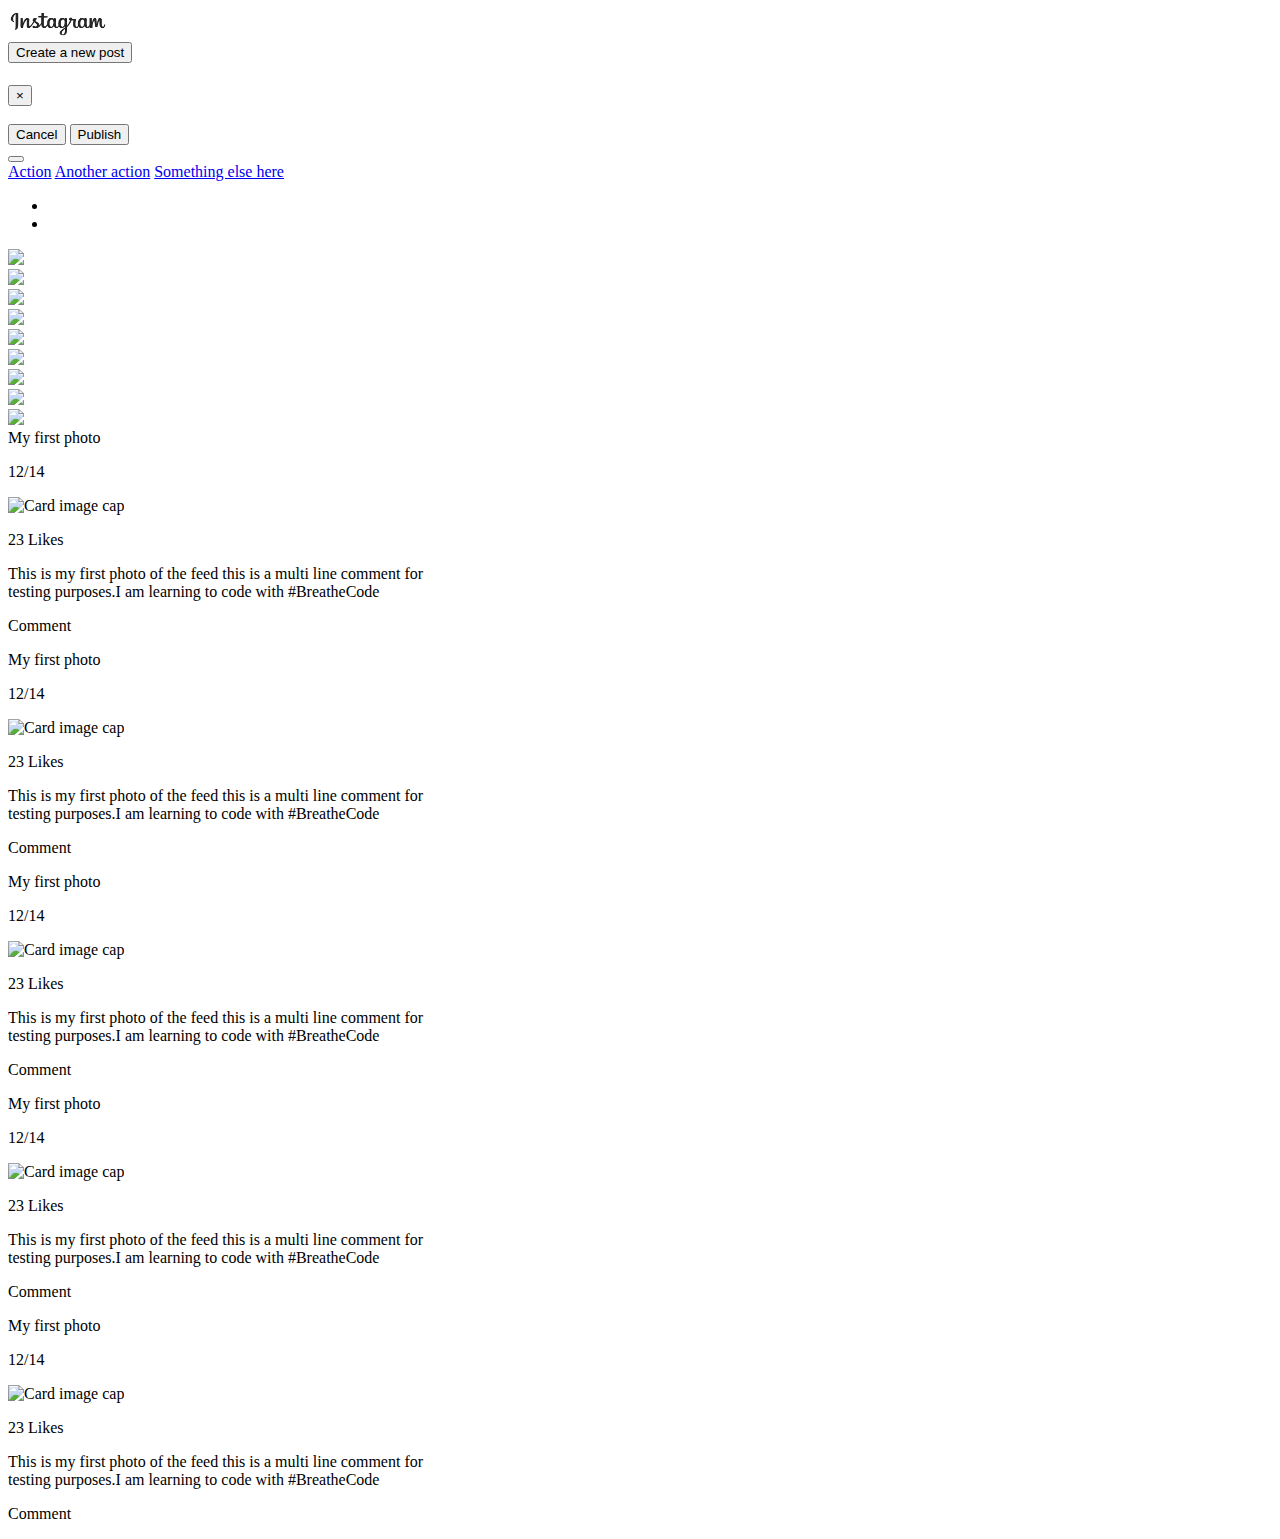
==== public/index.html @ d4eb4328 "first commit" ====
<!DOCTYPE html>
<!-- HTML5 Hello world by kirupa - http://www.kirupa.com/html5/getting_your_feet_wet_html5_pg1.htm -->
<html lang="en-us">

<head>
<meta charset="utf-8">
<title>instagram bootstrap</title>
<link rel="stylesheet" href="styles.css" type="text/css" />
<link rel="stylesheet" href="https://stackpath.bootstrapcdn.com/bootstrap/4.1.3/css/bootstrap.min.css" integrity="sha384-MCw98/SFnGE8fJT3GXwEOngsV7Zt27NXFoaoApmYm81iuXoPkFOJwJ8ERdknLPMO" crossorigin="anonymous">
<link rel="stylesheet" href="https://use.fontawesome.com/releases/v5.4.2/css/all.css" integrity="sha384-/rXc/GQVaYpyDdyxK+ecHPVYJSN9bmVFBvjA/9eOB+pb3F2w2N6fc5qB9Ew5yIns" crossorigin="anonymous">
</head>

<body>
<!-- Navbar -->
<nav class="navbar navbar-light bg-light">
  <a class="navbar-brand" href="#">
    <img src="[data-uri]" width="100" height="30" class="d-inline-block align-top" alt="">
  </a>
 <!-- Create a new post button -->
 <div class="two-buttons-container float-right ">
<button type="button" class="btn btn-success" data-toggle="modal" data-target="#exampleModal">
  Create a new post
</button>  

<!-- Create a new modal -->
<div class="modal fade" id="exampleModal" tabindex="-1" role="dialog" aria-labelledby="exampleModalLabel" aria-hidden="true">
  <div class="modal-dialog" role="document">
    <div class="modal-content">
      <div class="modal-header">
        <h5 class="modal-title" id="exampleModalLabel"></h5>
        <button type="button" class="close" data-dismiss="modal" aria-label="Close">
          <span aria-hidden="true">&times;</span>
        </button>
      </div>
      <div class="modal-body">
        <i class="fas fa-camera"></i><i class="fas fa-map-marker-alt" style="margin-left:3px;"></i>
      </div>
      <div class="modal-footer">
        <button type="button" class="btn btn-white" data-dismiss="modal">Cancel</button>
        <button type="button" class="btn btn-success">Publish</button>
      </div>
    </div>
  </div>
</div>

<div class="dropdown">
  <button class="btn btn-light dropdown-toggle" type="button" id="dropdownMenuButton" data-toggle="dropdown" aria-haspopup="true" aria-expanded="false">
    <i class="fas fa-cog"></i>
  </button>
  <div class="dropdown-menu" aria-labelledby="dropdownMenuButton">
    <a class="dropdown-item" href="#">Action</a>
    <a class="dropdown-item" href="#">Another action</a>
    <a class="dropdown-item" href="#">Something else here</a>
  </div>
</div>
</div>
</nav>
<!--End of navbar -->

<ul class="nav nav-pills mb-3 justify-content-center" id="pills-tab" role="tablist">
  <li class="nav-item">
    <a class="nav-link active" id="pills-home-tab" data-toggle="pill" href="#pills-home" role="tab" aria-controls="pills-home" aria-selected="true"><i class="fas fa-grip-horizontal"></i></a>
  </li>
  <li class="nav-item">
    <a class="nav-link" id="pills-profile-tab" data-toggle="pill" href="#pills-profile" role="tab" aria-controls="pills-profile" aria-selected="false"><i class="fas fa-square"></i></a>
  </li>
</ul>
<div class="tab-content" id="pills-tabContent">
  <div class="tab-pane fade show active" id="pills-home" role="tabpanel" aria-labelledby="pills-home-tab">
    <!--GALLERY IMAGES CODE -->
    <div class="row ">
        <div class="col-md-4 "><img class="gallery-image" src="https://bit.ly/2zpgGIR"></img></div>
        <div class="col-md-4 "><img class="gallery-image" src="https://bit.ly/2RDGMzp"></img></div>
        <div class="col-md-4 "><img class="gallery-image" src="https://bit.ly/2DrhsJZ"></img></div>
    </div>
    <div class="row ">
        <div class="col-md-4 "><img class="gallery-image" src="https://bit.ly/2JJbeW8"></img></div>
        <div class="col-md-4 "><img class="gallery-image" src="https://bit.ly/2PLxx2R"></img></div>
        <div class="col-md-4 "><img class="gallery-image" src="https://bit.ly/2qEY6ZD"></img></div>
    </div>
    <div class="row ">
        <div class="col-md-4 "><img class="gallery-image" src="https://bit.ly/2AP8yn8"></img></div>
        <div class="col-md-4 "><img class="gallery-image" src="https://bit.ly/2yWsF17"></img></div>
        <div class="col-md-4 "><img class="gallery-image" src="https://bit.ly/2OsgG0h"></img></div>
    </div>
    
    
    </div>
  <div class="tab-pane fade" id="pills-profile" role="tabpanel" aria-labelledby="pills-profile-tab">
    
    <div class="card" style="width: 450px;">
      <div class="card-header">
        My first photo
        <p class="date">12/14</p>
      </div>
  <img class="card-img-top" src="https://bit.ly/2OsgG0h" alt="Card image cap">
  <div class="card-body">
    <p class="card-text">23 Likes</p>
    <p class="card-text">This is my first photo of the feed this is a multi line comment for testing purposes.I am learning to code with #BreatheCode</p>
    <p class="text-muted"><i class="far fa-heart"></i>Comment</p>
  </div>
</div>

    <div class="card" style="width: 450px;">
      <div class="card-header">
        My first photo
        <p class="date">12/14</p>
      </div>
  <img class="card-img-top" src="https://bit.ly/2OsgG0h" alt="Card image cap">
  <div class="card-body">
    <p class="card-text">23 Likes</p>
    <p class="card-text">This is my first photo of the feed this is a multi line comment for testing purposes.I am learning to code with #BreatheCode</p>
    <p class="text-muted"><i class="far fa-heart"></i>Comment</p>
  </div>
</div>

    <div class="card" style="width: 450px;">
      <div class="card-header">
        My first photo
        <p class="date">12/14</p>
      </div>
  <img class="card-img-top" src="https://bit.ly/2OsgG0h" alt="Card image cap">
  <div class="card-body">
    <p class="card-text">23 Likes</p>
    <p class="card-text">This is my first photo of the feed this is a multi line comment for testing purposes.I am learning to code with #BreatheCode</p>
    <p class="text-muted"><i class="far fa-heart"></i>Comment</p>
  </div>
</div>

    <div class="card" style="width: 450px;">
      <div class="card-header">
        My first photo
        <p class="date">12/14</p>
      </div>
  <img class="card-img-top" src="https://bit.ly/2OsgG0h" alt="Card image cap">
  <div class="card-body">
    <p class="card-text">23 Likes</p>
    <p class="card-text">This is my first photo of the feed this is a multi line comment for testing purposes.I am learning to code with #BreatheCode</p>
    <p class="text-muted"><i class="far fa-heart"></i>Comment</p>
  </div>
</div>

    <div class="card" style="width: 450px;">
      <div class="card-header">
        My first photo
        <p class="date">12/14</p>
      </div>
  <img class="card-img-top" src="https://bit.ly/2OsgG0h" alt="Card image cap">
  <div class="card-body">
    <p class="card-text">23 Likes</p>
    <p class="card-text">This is my first photo of the feed this is a multi line comment for testing purposes.I am learning to code with #BreatheCode</p>
    <p class="text-muted"><i class="far fa-heart"></i>Comment</p>
  </div>
</div>
    
    <!-- SINGLE IMAGES CODE -->
    
    </div>
</div>







<!-- Javascript/Bootstrap -->
<script src="https://code.jquery.com/jquery-3.3.1.slim.min.js" integrity="sha384-q8i/X+965DzO0rT7abK41JStQIAqVgRVzpbzo5smXKp4YfRvH+8abtTE1Pi6jizo" crossorigin="anonymous"></script>
<script src="https://cdnjs.cloudflare.com/ajax/libs/popper.js/1.14.3/umd/popper.min.js" integrity="sha384-ZMP7rVo3mIykV+2+9J3UJ46jBk0WLaUAdn689aCwoqbBJiSnjAK/l8WvCWPIPm49" crossorigin="anonymous"></script>
<script src="https://stackpath.bootstrapcdn.com/bootstrap/4.1.3/js/bootstrap.min.js" integrity="sha384-ChfqqxuZUCnJSK3+MXmPNIyE6ZbWh2IMqE241rYiqJxyMiZ6OW/JmZQ5stwEULTy" crossorigin="anonymous"></script>
</body>
</html>
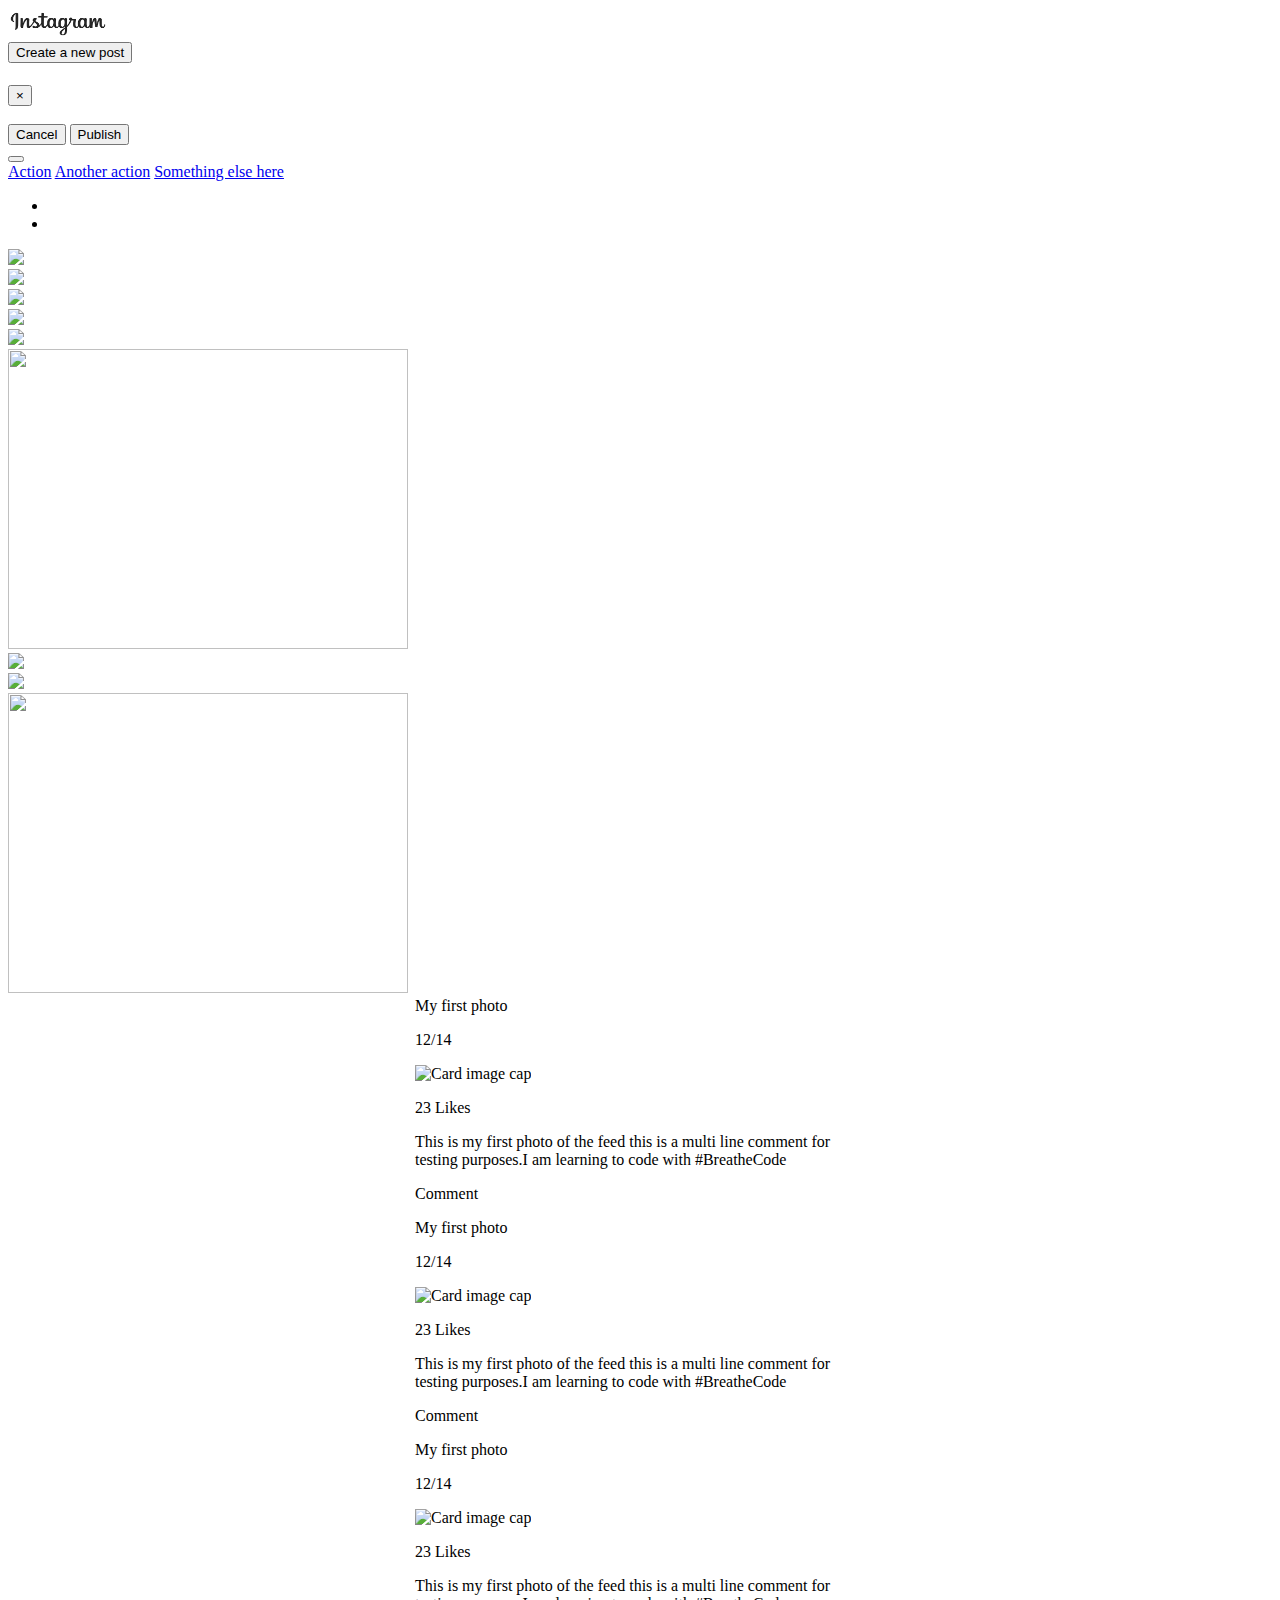
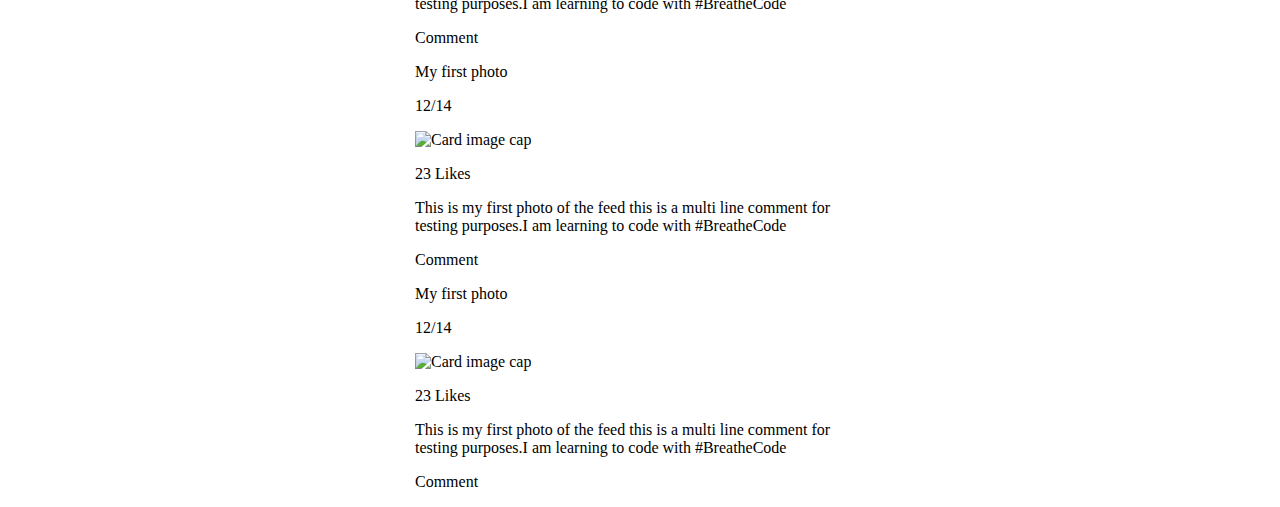
==== commit 9a5a7596: "centered margins on images on second page" ====
--- a/public/index.html
+++ b/public/index.html
@@ -5,11 +5,10 @@
 <head>
 <meta charset="utf-8">
 <title>instagram bootstrap</title>
-<link rel="stylesheet" href="styles.css" type="text/css" />
+<link rel="stylesheet" href="index.scss" type="text/css" />
 <link rel="stylesheet" href="https://stackpath.bootstrapcdn.com/bootstrap/4.1.3/css/bootstrap.min.css" integrity="sha384-MCw98/SFnGE8fJT3GXwEOngsV7Zt27NXFoaoApmYm81iuXoPkFOJwJ8ERdknLPMO" crossorigin="anonymous">
 <link rel="stylesheet" href="https://use.fontawesome.com/releases/v5.4.2/css/all.css" integrity="sha384-/rXc/GQVaYpyDdyxK+ecHPVYJSN9bmVFBvjA/9eOB+pb3F2w2N6fc5qB9Ew5yIns" crossorigin="anonymous">
 </head>
-
 <body>
 <!-- Navbar -->
 <nav class="navbar navbar-light bg-light">
@@ -69,26 +68,26 @@
   <div class="tab-pane fade show active" id="pills-home" role="tabpanel" aria-labelledby="pills-home-tab">
     <!--GALLERY IMAGES CODE -->
     <div class="row ">
-        <div class="col-md-4 "><img class="gallery-image" src="https://bit.ly/2zpgGIR"></img></div>
-        <div class="col-md-4 "><img class="gallery-image" src="https://bit.ly/2RDGMzp"></img></div>
-        <div class="col-md-4 "><img class="gallery-image" src="https://bit.ly/2DrhsJZ"></img></div>
+        <div class="col-md-4 "><img class="gallery-image" src="https://bit.ly/2zpgGIR" style="height: 300px;"></img></div>
+        <div class="col-md-4 "><img class="gallery-image" src="https://bit.ly/2RDGMzp" style="height: 300px;"></img></div>
+        <div class="col-md-4 "><img class="gallery-image" src="https://bit.ly/2DrhsJZ" style="height: 300px;"></img></div>
     </div>
     <div class="row ">
-        <div class="col-md-4 "><img class="gallery-image" src="https://bit.ly/2JJbeW8"></img></div>
-        <div class="col-md-4 "><img class="gallery-image" src="https://bit.ly/2PLxx2R"></img></div>
-        <div class="col-md-4 "><img class="gallery-image" src="https://bit.ly/2qEY6ZD"></img></div>
-    </div>
+        <div class="col-md-4 "><img class="gallery-image" src="https://bit.ly/2JJbeW8" style="height: 300px;"></img></div>
+        <div class="col-md-4 "><img class="gallery-image" src="https://bit.ly/2PLxx2R" style="height: 300px;"></img></div>
+        <div class="col-md-4 "><img class="gallery-image" src="https://bit.ly/2qEY6ZD" style="height: 300px; width:400px;"></img></div>
+    </div> 
     <div class="row ">
-        <div class="col-md-4 "><img class="gallery-image" src="https://bit.ly/2AP8yn8"></img></div>
-        <div class="col-md-4 "><img class="gallery-image" src="https://bit.ly/2yWsF17"></img></div>
-        <div class="col-md-4 "><img class="gallery-image" src="https://bit.ly/2OsgG0h"></img></div>
+        <div class="col-md-4 "><img class="gallery-image" src="https://bit.ly/2AP8yn8" style="height: 300px;"></img></div>
+        <div class="col-md-4 "><img class="gallery-image" src="https://bit.ly/2yWsF17" style="height: 300px;"></img></div>
+        <div class="col-md-4 "><img class="gallery-image" src="https://bit.ly/2OsgG0h" style="height: 300px; width:400px;"></img></div>
     </div>
     
     
     </div>
   <div class="tab-pane fade" id="pills-profile" role="tabpanel" aria-labelledby="pills-profile-tab">
     
-    <div class="card" style="width: 450px;">
+    <div class="card" style="width: 450px; margin:auto;">
       <div class="card-header">
         My first photo
         <p class="date">12/14</p>
@@ -101,7 +100,7 @@
   </div>
 </div>
 
-    <div class="card" style="width: 450px;">
+    <div class="card" style="width: 450px; margin:auto;">
       <div class="card-header">
         My first photo
         <p class="date">12/14</p>
@@ -114,7 +113,7 @@
   </div>
 </div>
 
-    <div class="card" style="width: 450px;">
+    <div class="card" style="width: 450px; margin:auto;">
       <div class="card-header">
         My first photo
         <p class="date">12/14</p>
@@ -127,7 +126,7 @@
   </div>
 </div>
 
-    <div class="card" style="width: 450px;">
+    <div class="card" style="width: 450px; margin:auto;">
       <div class="card-header">
         My first photo
         <p class="date">12/14</p>
@@ -140,7 +139,7 @@
   </div>
 </div>
 
-    <div class="card" style="width: 450px;">
+    <div class="card" style="width: 450px; margin:auto;">
       <div class="card-header">
         My first photo
         <p class="date">12/14</p>
